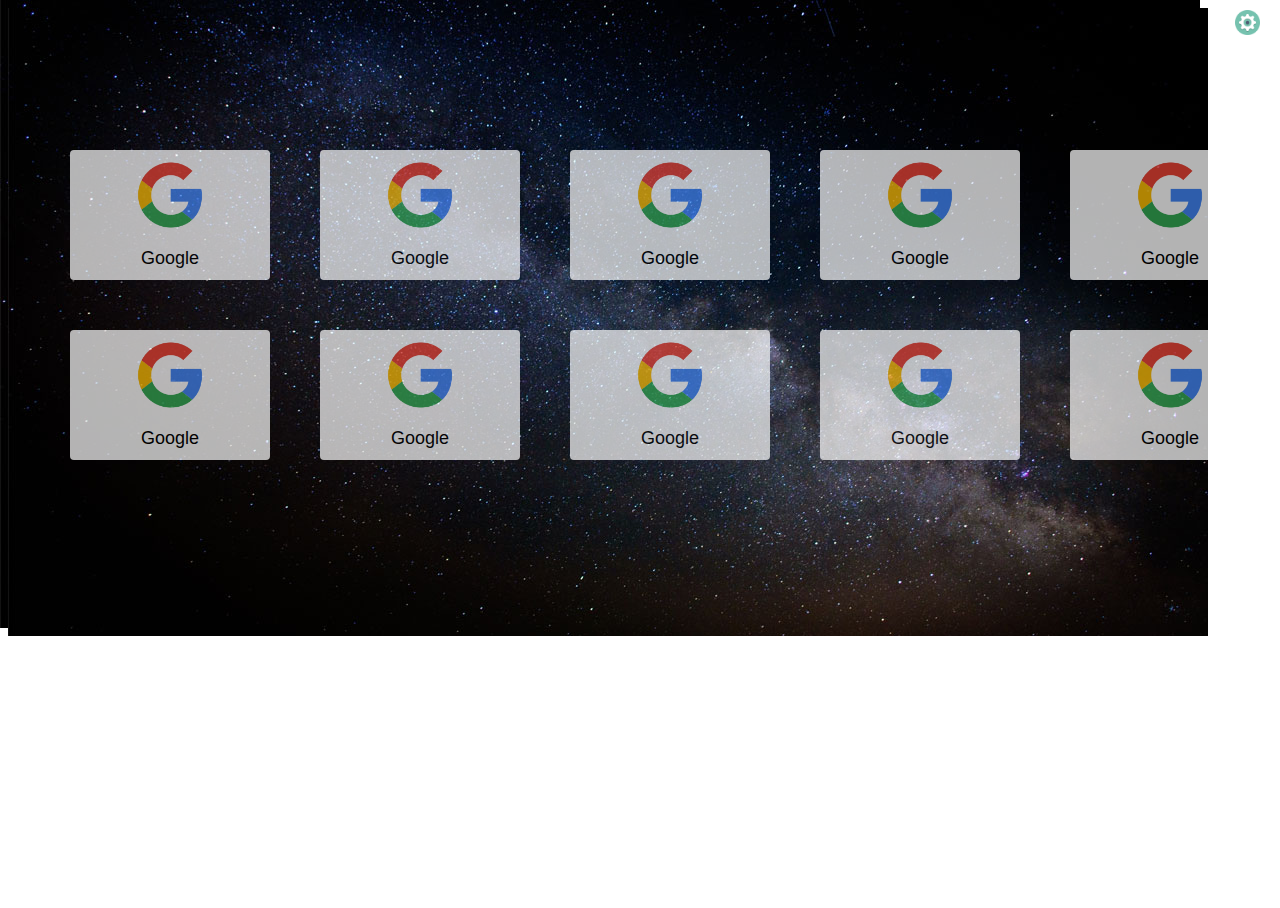
==== a.html @ 8263245e "u" ====
<!DOCTYPE html>
<html>
    <head>
        <link rel="stylesheet" type="text/css" href="aa.css">
       <script src="pop.js"></script>
<script src="jquery-3.2.1.js"></script>
    </head>

    <body  id="b" >
 
        <img src="Settings.png"  id= "settings"/>
            <div class="s" id="pan" >
                <p class="h">Wallpaper</p>              
                    <div>                
                    <img src="cosmos.jpg" class="wallpapers" id="cosmos" onclick="setB(1)">                    
                    <img src="city.jpg" class="wallpapers" id="city" onclick="setB(2)">                        
                    </div>

                    <div>                
                    <img src="morning.jpg" class="wallpapers" id="morning" onclick="setB(3)">                    
                    <img src="north.jpg" class="wallpapers" id="lights" onclick="setB(4)">                        
                    </div>

                    <div>                
                    <img src="wallpaper.jpg" class="wallpapers" id="wallpaper" onclick="setB(5)">                    
                    <img src="forest.jpg" class="wallpapers" id="forest" onclick="setB(6)">                        
                    </div>                
                    
                <div>
                <p class="h">Thumbnails</p>
                <div >
                    <div class="white" style="background-color:#fff;" onclick="setC(1)"></div>
                    <div class="white" style="background-color:#fa8072;"onclick="setC(2)"></div>
                    <div class="white" style="background-color:#ffa500;"onclick="setC(3)"></div>
                    <div class="white" style="background-color:#ffff00;"onclick="setC(4)"></div>
                </div>
                <div >
                    <div class="white" style="background-color:#d3d3d3;"onclick="setC(5)"></div>
                    <div class="white" style="background-color:#00bfff;"onclick="setC(6)"></div>
                    <div class="white" style="background-color:#40e0d0;"onclick="setC(7)"></div>
                    <div class="white" style="background-color:#90ee90;"onclick="setC(8)"></div>
                </div>
                </div>
            </div>
    </body>
</html>
---- aa.css ----
body,html{
    background-image:url("cosmos.jpg");
    background-repeat:no-repeat;
    height: 100%;
    width: 100%;

}
#settings{
    position: fixed;
    right: 20px;
    top: 10px;
    height: 25px;
    width: 25px;
    color: #fff;
}
.holder{
    position: absolute;
    background-color: #fff;
    opacity: 0.7;
    width: 200px;
    height:130px;
    border-radius: 4px;
}
.holder:hover{
  opacity:0.9; }
.text{
    font-family: "Arial",sans-serif;
    text-align: center;
    font-size: 18px;
    opacity: 1;
    position: relative;
}
.icon{
    display: block;
    padding-top: 10px;
    margin: auto;
    height: 70px;
    width: 70px;
}
.s{
    visibility: hidden;
    margin: 0px;
    padding-left: 0px;
    top: 40px;
    right:20px;
    margin-left: 0px;
    position: absolute;
    height: 540px;
    z-index: 5;
    background-color: #00BFFF;
    opacity: 0.9;
    width:300px;
    border-radius: 5px;
}
.h{
    color: #fff;
    text-align: left;
    padding-left: 20px;
    font-family: Arial, Helvetica, sans-serif;
    font-size: 18px;
    padding-right: 110px;
    padding-bottom: 7px;
    display: block;
}
.wallpapers{
    padding: 10px;
    padding-left: 20px;
    border-radius: 2px;
    height: 70px;
    width: 100px;
    z-index: 6;
    position:  relative;
    opacity: 0.8;
}
.wallpapers:hover{
    opacity: 1;
}

.white{
    border-radius: 2px;
    height:30px;
    width: 40px;
    margin-left: 20px;
    margin-bottom: 10px;
    display: inline-block;
    opacity: 0.9;
}
.white:hover{
    opacity:1;
}
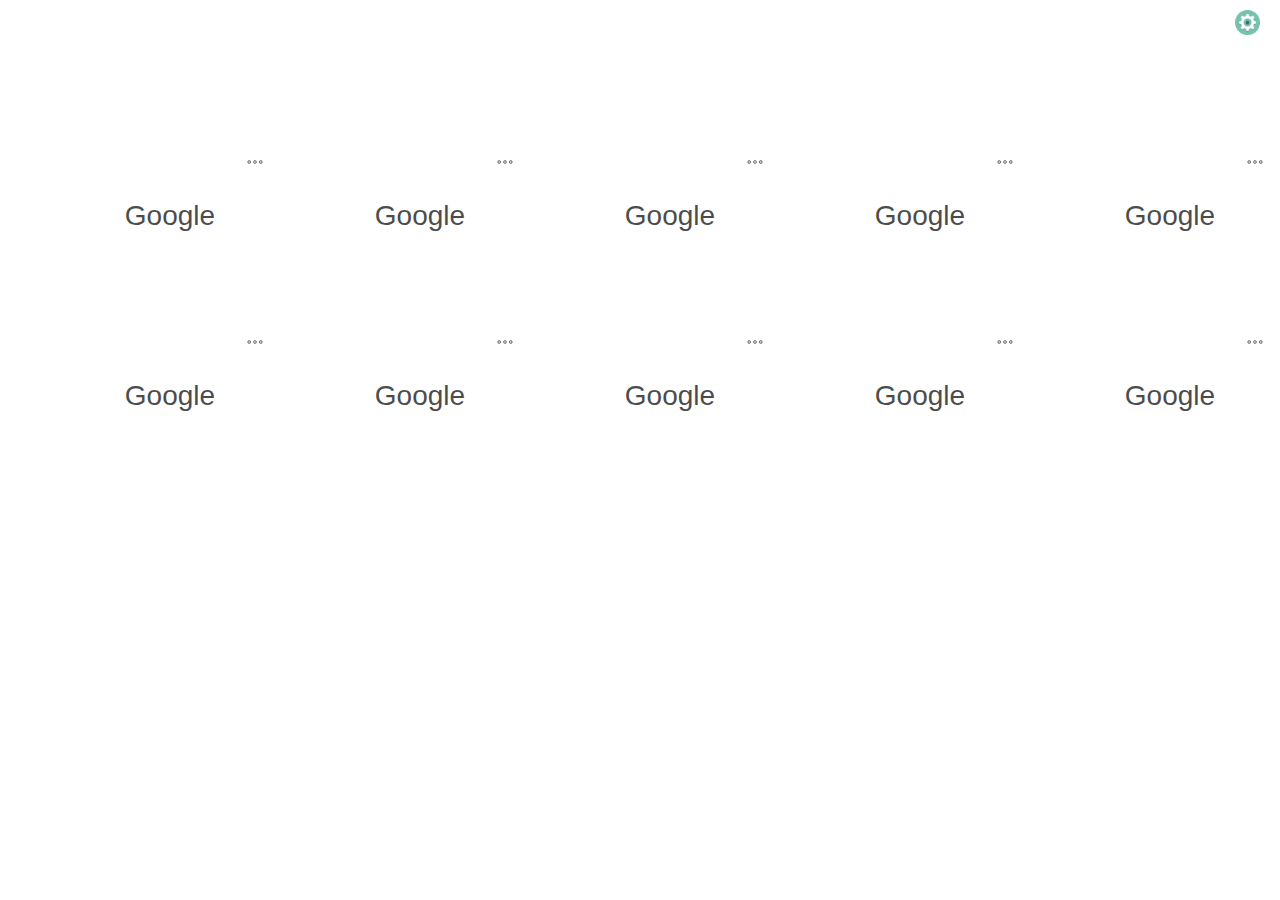
==== commit b1f6c41f: "gj" ====
--- a/a.html
+++ b/a.html
@@ -2,43 +2,53 @@
 <html>
     <head>
         <link rel="stylesheet" type="text/css" href="aa.css">
+        <script src="jquery-3.2.1.js">
+
+        </script>
        <script src="pop.js"></script>
-<script src="jquery-3.2.1.js"></script>
+
     </head>
 
     <body  id="b" >
- 
+        <div id = "mes">
+            <form>
+            <label for="fname">Text</label>
+            <input type="text" id="fname" name="fname">
+            <label for="lname">URL</label>
+            <input type="text" id="lname" name="lname">
+            </form>
+            </div>
         <img src="Settings.png"  id= "settings"/>
             <div class="s" id="pan" >
                 <p class="h">Wallpaper</p>              
                     <div>                
-                    <img src="cosmos.jpg" class="wallpapers" id="cosmos" onclick="setB(1)">                    
-                    <img src="city.jpg" class="wallpapers" id="city" onclick="setB(2)">                        
+                    <img src="cosmos.jpg" class="wallpapers" id="cosmos" >                    
+                    <img src="city.jpg" class="wallpapers" id="city" >                        
                     </div>
 
                     <div>                
-                    <img src="morning.jpg" class="wallpapers" id="morning" onclick="setB(3)">                    
-                    <img src="north.jpg" class="wallpapers" id="lights" onclick="setB(4)">                        
+                    <img src="morning.jpg" class="wallpapers" id="morning" >                    
+                    <img src="north.jpg" class="wallpapers" id="lights">                        
                     </div>
 
                     <div>                
-                    <img src="wallpaper.jpg" class="wallpapers" id="wallpaper" onclick="setB(5)">                    
-                    <img src="forest.jpg" class="wallpapers" id="forest" onclick="setB(6)">                        
+                    <img src="wallpaper.jpg" class="wallpapers" id="wallpaper" >                    
+                    <img src="forest.jpg" class="wallpapers" id="forest" >                        
                     </div>                
                     
                 <div>
                 <p class="h">Thumbnails</p>
                 <div >
-                    <div class="white" style="background-color:#fff;" onclick="setC(1)"></div>
-                    <div class="white" style="background-color:#fa8072;"onclick="setC(2)"></div>
-                    <div class="white" style="background-color:#ffa500;"onclick="setC(3)"></div>
-                    <div class="white" style="background-color:#ffff00;"onclick="setC(4)"></div>
+                    <div class="white" style="background-color:#fff;" id="white"></div>
+                    <div class="white" style="background-color:#fa8072;" id="red"></div>
+                    <div class="white" style="background-color:#ffa500;" id="orange"></div>
+                    <div class="white" style="background-color:#ffff00;" id="yellow"></div>
                 </div>
                 <div >
-                    <div class="white" style="background-color:#d3d3d3;"onclick="setC(5)"></div>
-                    <div class="white" style="background-color:#00bfff;"onclick="setC(6)"></div>
-                    <div class="white" style="background-color:#40e0d0;"onclick="setC(7)"></div>
-                    <div class="white" style="background-color:#90ee90;"onclick="setC(8)"></div>
+                    <div class="white" style="background-color:#d3d3d3;" id="grey"></div>
+                    <div class="white" style="background-color:#00bfff;" id="hue"></div>
+                    <div class="white" style="background-color:#40e0d0;" id="blue"></div>
+                    <div class="white" style="background-color:#90ee90;" id="green"></div>
                 </div>
                 </div>
             </div>
--- a/aa.css
+++ b/aa.css
@@ -1,9 +1,5 @@
 body,html{
-    background-image:url("cosmos.jpg");
     background-repeat:no-repeat;
-    height: 100%;
-    width: 100%;
-
 }
 #settings{
     position: fixed;
@@ -23,12 +19,23 @@
 }
 .holder:hover{
   opacity:0.9; }
+.holder .dot{
+    background-repeat: no-repeat;
+    background-image: url("dot.png");
+    position: absolute;
+    top: 2px;
+    right: 5px;
+    z-index: 5;
+    height:20px;
+    width: 20px;
+}
 .text{
     font-family: "Arial",sans-serif;
     text-align: center;
-    font-size: 18px;
+    font-size: 28px;
     opacity: 1;
     position: relative;
+    top:22px;
 }
 .icon{
     display: block;
@@ -77,6 +84,7 @@
 }
 
 .white{
+    border: 1px solid #f8f8ff;
     border-radius: 2px;
     height:30px;
     width: 40px;
@@ -88,3 +96,32 @@
 .white:hover{
     opacity:1;
 }
+#mes{
+    visibility: hidden;
+    padding: 50px;
+    position: relative;
+    top:150px;
+    left:410px;
+    background-color: white;
+    height:100px;
+    width:500px;
+     font-family: Arial, Helvetica, sans-serif;
+    font-size: 18px;
+}
+
+input[type=text] {
+    width: 100%;
+    padding: 12px 20px;
+    margin: 8px 0;
+    box-sizing: border-box;
+    border: none;
+    border-bottom: 2px solid #ccc;
+    -webkit-transition: 0.5s;
+    transition: 0.5s;
+    outline: none;
+         font-family: Arial, Helvetica, sans-serif;
+    font-size: 16px;
+}
+input[type=text]:focus {
+    border-bottom: 3px solid #555;
+}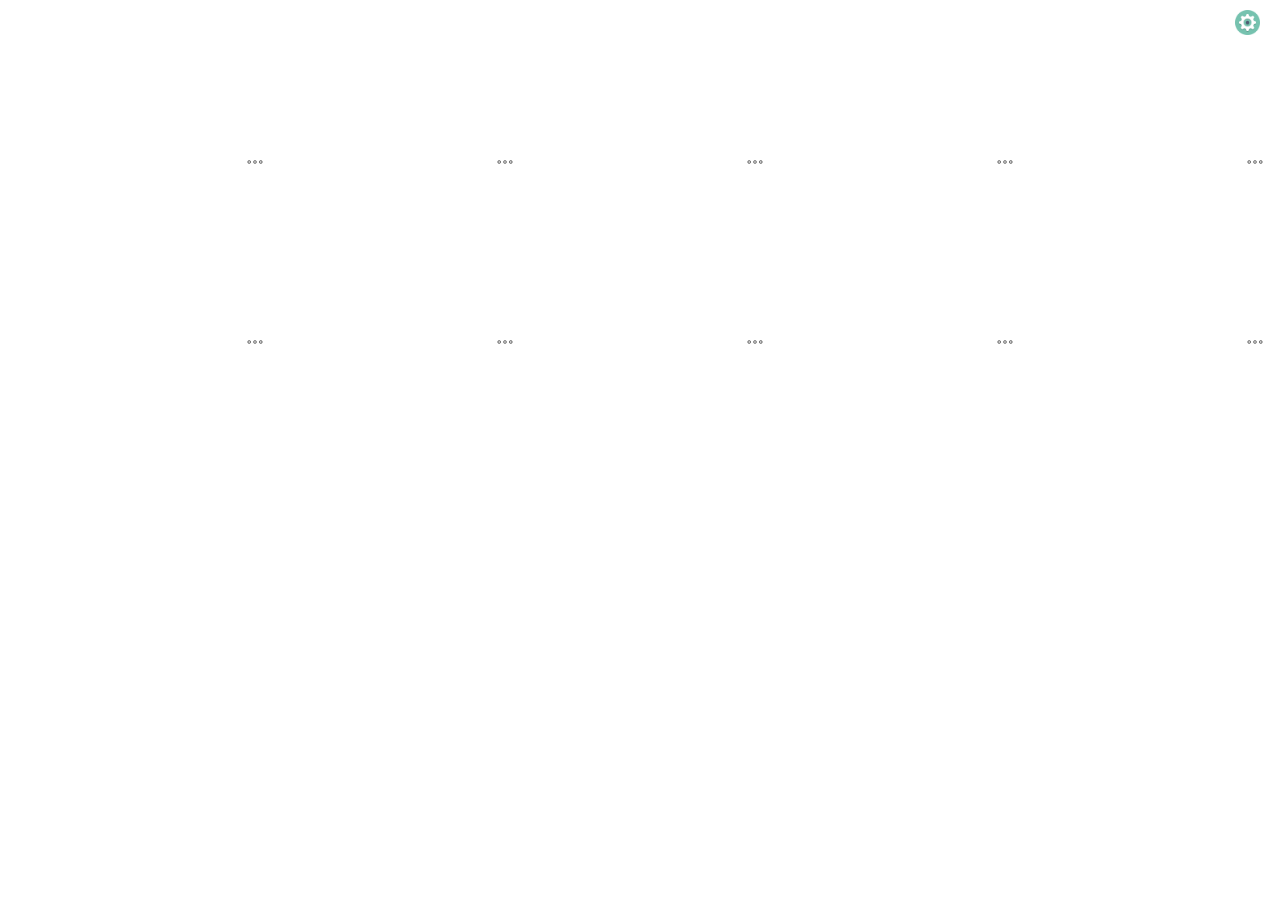
==== commit e036a5b7: "u" ====
--- a/a.html
+++ b/a.html
@@ -10,13 +10,30 @@
     </head>
 
     <body  id="b" >
+        <p id="txt"></p>
+        
         <div id = "mes">
-            <form>
+            
             <label for="fname">Text</label>
             <input type="text" id="fname" name="fname">
             <label for="lname">URL</label>
             <input type="text" id="lname" name="lname">
-            </form>
+            <div>
+                <div class="white" style="background-color:#fff; margin:0px;" id="col"></div>
+            </div>
+            <div>
+                <div class="white" style="background-color:#fff;" id="white"></div>
+                <div class="white" style="background-color:#fa8072;" id="red"></div>
+                <div class="white" style="background-color:#ffa500;" id="orange"></div>
+                <div class="white" style="background-color:#ffff00;" id="yellow"></div>            
+                <div class="white" style="background-color:#d3d3d3;" id="grey"></div>
+                <div class="white" style="background-color:#00bfff;" id="hue"></div>
+                <div class="white" style="background-color:#40e0d0;" id="blue"></div>
+                <div class="white" style="background-color:#90ee90;" id="green"></div>
+            </div>            
+            <button id="sb">Save</button>
+            <button id="sb1">Discard</button>
+            
             </div>
         <img src="Settings.png"  id= "settings"/>
             <div class="s" id="pan" >
@@ -34,23 +51,18 @@
                     <div>                
                     <img src="wallpaper.jpg" class="wallpapers" id="wallpaper" >                    
                     <img src="forest.jpg" class="wallpapers" id="forest" >                        
-                    </div>                
-                    
-                <div>
-                <p class="h">Thumbnails</p>
-                <div >
-                    <div class="white" style="background-color:#fff;" id="white"></div>
-                    <div class="white" style="background-color:#fa8072;" id="red"></div>
-                    <div class="white" style="background-color:#ffa500;" id="orange"></div>
-                    <div class="white" style="background-color:#ffff00;" id="yellow"></div>
-                </div>
-                <div >
-                    <div class="white" style="background-color:#d3d3d3;" id="grey"></div>
-                    <div class="white" style="background-color:#00bfff;" id="hue"></div>
-                    <div class="white" style="background-color:#40e0d0;" id="blue"></div>
-                    <div class="white" style="background-color:#90ee90;" id="green"></div>
-                </div>
-                </div>
+                    </div>   
+
+                     <div>                
+                    <img src="beach.jpg" class="wallpapers" id="beach" >                    
+                    <img src="whale.jpg" class="wallpapers" id="whale" >                        
+                    </div>
+
+                    <div>                
+                    <img src="para.jpg" class="wallpapers" id="para" >                    
+                    <img src="rise.jpg" class="wallpapers" id="rise" >                        
+                    </div>                     
+                
             </div>
     </body>
 </html>    
--- a/aa.css
+++ b/aa.css
@@ -31,18 +31,22 @@
 }
 .text{
     font-family: "Arial",sans-serif;
-    text-align: center;
+    left: 50px;
     font-size: 28px;
     opacity: 1;
-    position: relative;
+    position: absolute;
     top:22px;
+    z-index: 1;
 }
 .icon{
     display: block;
     padding-top: 10px;
-    margin: auto;
+    position: absolute;
+    top:25px;
+    left: 60px;
     height: 70px;
     width: 70px;
+    opacity: 0.7;
 }
 .s{
     visibility: hidden;
@@ -96,32 +100,79 @@
 .white:hover{
     opacity:1;
 }
+button{
+    background-color:#4CAF50 ;
+    display: inline-block;
+    border: none;
+    color: white;
+    height: 25px;
+    font-family: Arial, Helvetica, sans-serif;
+    font-size: 14px;
+    opacity: 0.9;
+}
+button:hover{
+    opacity: 1;
+}
+#sb{
+     position:absolute;
+    bottom: 10px;
+    right:10px;
+    width: 50px;
+}
+#sb1{
+     position:absolute;
+    bottom: 10px;
+    right:90px;
+    width: 60px;
+}
 #mes{
-    visibility: hidden;
+    opacity: 0.9;
+    border-radius: 2px;
+    display: none;
     padding: 50px;
     position: relative;
     top:150px;
-    left:410px;
-    background-color: white;
-    height:100px;
-    width:500px;
+    left:420px;
+    background-color: tan;
+    height:220px;
+    z-index: 3;
+    width:540px;
      font-family: Arial, Helvetica, sans-serif;
     font-size: 18px;
 }
-
+a{
+    color: black;
+    display:inline-block;
+    width:100%;
+    height:100%;
+    z-index: 0;
+}
 input[type=text] {
     width: 100%;
-    padding: 12px 20px;
-    margin: 8px 0;
+    padding: 2px 20px;
+    margin-top: 5px;
+    margin-bottom: 20px;
     box-sizing: border-box;
     border: none;
+    background-color: tan;
     border-bottom: 2px solid #ccc;
     -webkit-transition: 0.5s;
     transition: 0.5s;
     outline: none;
-         font-family: Arial, Helvetica, sans-serif;
+    font-family: Arial, Helvetica, sans-serif;
     font-size: 16px;
 }
 input[type=text]:focus {
     border-bottom: 3px solid #555;
+}
+#txt{
+    font-family: Arial, Helvetica, sans-serif;
+    font-size: 38px;
+    color: #ccc;
+    position: static;
+    top:0px;
+    left:10px;
+    z-index: 1;
+    padding: 0px;
+    margin: 0px;
 }